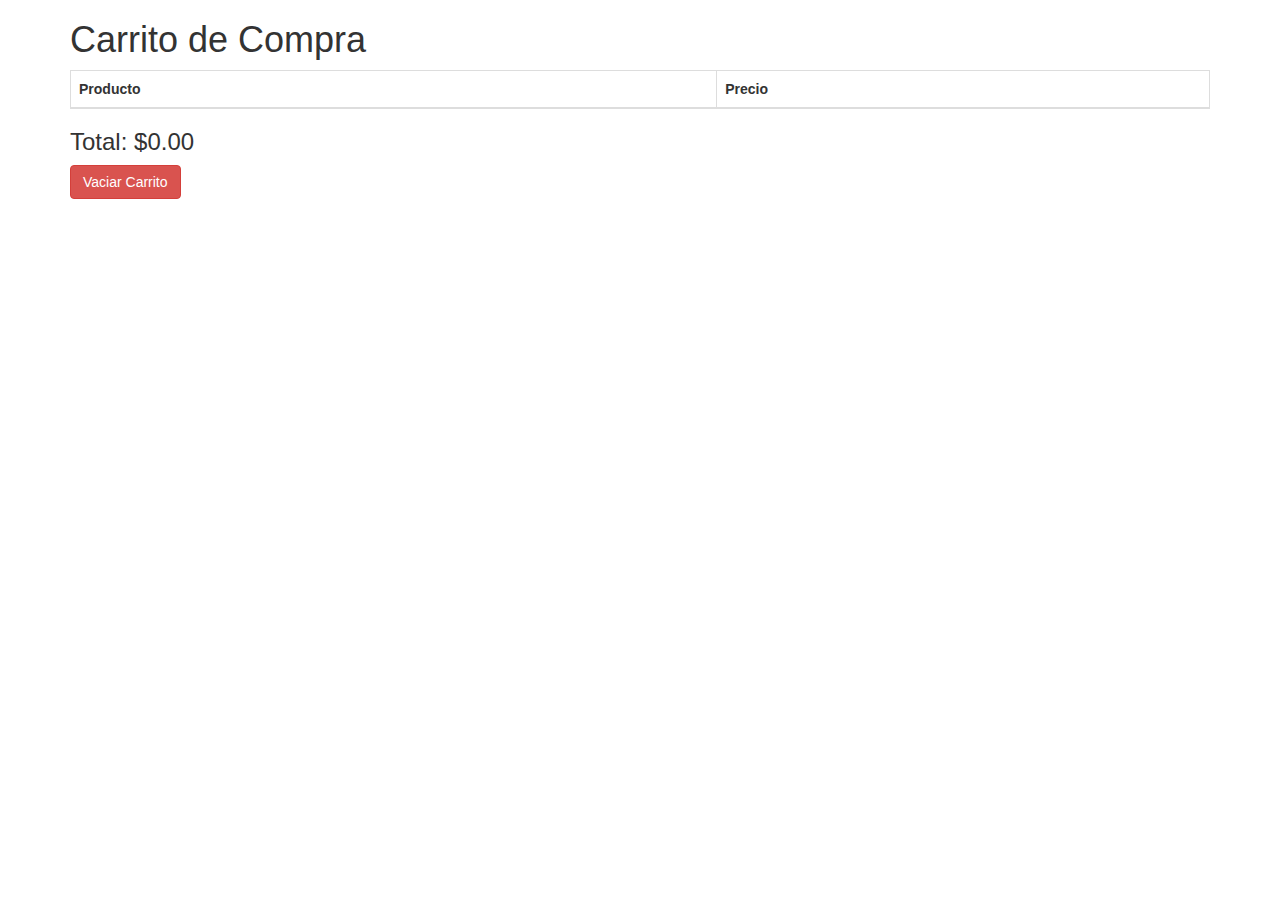
==== carrito.html @ 8c1e0756 "Add files via upload" ====
<!DOCTYPE html>
<html>

<head>
  <title>Carrito de Compra</title>
  <meta name="viewport" content="width=device-width, initial-scale=1">
  <link rel="stylesheet" href="https://maxcdn.bootstrapcdn.com/bootstrap/3.3.7/css/bootstrap.min.css">
</head>

<body>
  <div class="container">
    <div class="row">
      <div class="col-xs-12">
        <h1>Carrito de Compra</h1>
        <table class="table table-bordered">
          <thead>
            <tr>
              <th>Producto</th>
              <th>Precio</th>
            </tr>
          </thead>
          <tbody id="cart-items">
          </tbody>
        </table>
        <h3>Total: <span id="total-price"></span></h3>
        <button id="clear-cart" class="btn btn-danger">Vaciar Carrito</button>
      </div>
    </div>
  </div>

  <script src="https://code.jquery.com/jquery-3.5.1.min.js"></script>
  <script>
    $(document).ready(function() {
      // Obtiene los productos del carrito de compra desde el LocalStorage
      var cartItems = JSON.parse(localStorage.getItem("cartItems")) || [];

      // Genera las filas de la tabla con los productos del carrito
      function generateCartItems() {
        var cartItemsContainer = $("#cart-items");
        var totalPrice = 0;

        for (var i = 0; i < cartItems.length; i++) {
          var cartItem = cartItems[i];

          var row = $("<tr></tr>");
          var productName = $("<td></td>").text(cartItem.name);
          var productPrice = $("<td></td>").text("$" + cartItem.price);

          row.append(productName, productPrice);
          cartItemsContainer.append(row);

          totalPrice += parseFloat(cartItem.price);
        }

        $("#total-price").text("$" + totalPrice.toFixed(2));
      }

      // Genera los elementos del carrito al cargar la página
      generateCartItems();

      // Vacía el carrito de compra
      $("#clear-cart").click(function() {
        localStorage.removeItem("cartItems");
        $("#cart-items").empty();
        $("#total-price").text("$0.00");
      });
    });
  </script>
</body>

</html>
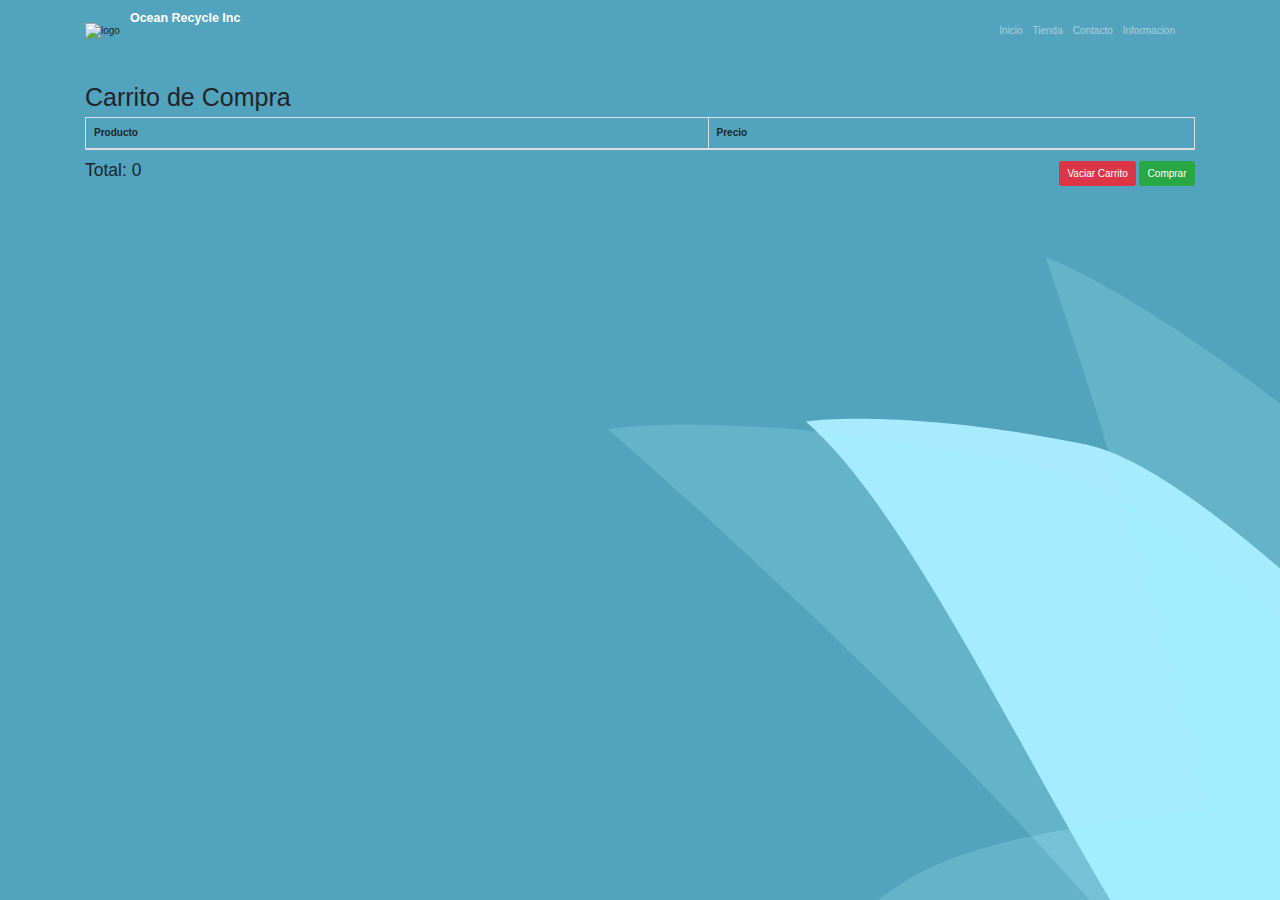
==== commit 3fd843a2: "Add files via upload" ====
--- a/carrito.html
+++ b/carrito.html
@@ -5,9 +5,39 @@
   <title>Carrito de Compra</title>
   <meta name="viewport" content="width=device-width, initial-scale=1">
   <link rel="stylesheet" href="https://maxcdn.bootstrapcdn.com/bootstrap/3.3.7/css/bootstrap.min.css">
+  <link rel="stylesheet" href="https://stackpath.bootstrapcdn.com/bootstrap/4.5.0/css/bootstrap.min.css">
+  <link rel="stylesheet" href="styles.css">
 </head>
 
 <body>
+  <nav class="navbar navbar-expand-lg navbar-dark">
+    <div class="container">
+      <img class="navbar-logo" src="imagenes/logo.jpeg" alt="logo">
+      <a class="navbar-brand">Ocean Recycle Inc</a>
+      <button class="navbar-toggler" type="button" data-toggle="collapse" data-target="#navbarNav"
+        aria-controls="navbarNav" aria-expanded="false" aria-label="Toggle navigation">
+        <span class="navbar-toggler-icon"></span>
+      </button>
+      <div class="collapse navbar-collapse" id="navbarNav">
+        <ul class="navbar-nav ml-auto">
+          <li class="nav-item">
+            <a class="nav-link" href="inicio.html">Inicio</a>
+          </li>
+          <li class="nav-item">
+            <a class="nav-link" href="tienda.html">Tienda</a>
+          </li>
+          <li class="nav-item">
+            <a class="nav-link" href="contacto.html">Contacto</a>
+          </li>
+          <li class="nav-item">
+            <a class="nav-link" href="info.html">Informacion</a>
+          </li>
+          
+        </ul>
+      </div>
+    </div>
+  </nav>
+
   <div class="container">
     <div class="row">
       <div class="col-xs-12">
@@ -20,10 +50,16 @@
             </tr>
           </thead>
           <tbody id="cart-items">
+            <!-- Filas de productos en el carrito -->
           </tbody>
         </table>
-        <h3>Total: <span id="total-price"></span></h3>
-        <button id="clear-cart" class="btn btn-danger">Vaciar Carrito</button>
+        <div class="d-flex justify-content-between align-items-center">
+          <h3>Total: <span id="total-price"></span></h3>
+          <div>
+            <button id="clear-cart" class="btn btn-danger">Vaciar Carrito</button>
+            <button id="checkout" class="btn btn-success">Comprar</button>
+          </div>
+        </div>
       </div>
     </div>
   </div>
@@ -39,33 +75,61 @@
         var cartItemsContainer = $("#cart-items");
         var totalPrice = 0;
 
+        cartItemsContainer.empty();
+
         for (var i = 0; i < cartItems.length; i++) {
           var cartItem = cartItems[i];
 
           var row = $("<tr></tr>");
           var productName = $("<td></td>").text(cartItem.name);
-          var productPrice = $("<td></td>").text("$" + cartItem.price);
+          var productPrice = $("<td></td>").text(cartItem.price);
 
-          row.append(productName, productPrice);
+          row.append(productName);
+          row.append(productPrice);
           cartItemsContainer.append(row);
 
-          totalPrice += parseFloat(cartItem.price);
+          totalPrice += cartItem.price;
         }
 
-        $("#total-price").text("$" + totalPrice.toFixed(2));
+        $("#total-price").text(totalPrice);
       }
+
+      // Actualiza el carrito de compra en el LocalStorage
+      function updateCartItems() {
+        localStorage.setItem("cartItems", JSON.stringify(cartItems));
+      }
+
+      // Agrega un producto al carrito de compra
+      function addToCart(product) {
+        cartItems.push(product);
+        updateCartItems();
+        generateCartItems();
+      }
+
+      // Vacía el carrito de compra
+      function clearCart() {
+        cartItems = [];
+        updateCartItems();
+        generateCartItems();
+      }
+
+      // Evento para vaciar el carrito de compra
+      $("#clear-cart").click(function() {
+        clearCart();
+        location.reload(); // Recarga la página después de vaciar el carrito
+      });
+
+      // Evento para comprar los productos del carrito
+      $("#checkout").click(function() {
+        // Implementa aquí la lógica para procesar la compra
+        alert("¡Compra realizada!");
+        clearCart();
+      });
 
       // Genera los elementos del carrito al cargar la página
       generateCartItems();
-
-      // Vacía el carrito de compra
-      $("#clear-cart").click(function() {
-        localStorage.removeItem("cartItems");
-        $("#cart-items").empty();
-        $("#total-price").text("$0.00");
-      });
     });
   </script>
 </body>
 
-</html>+</html>
--- a/styles.css
+++ b/styles.css
@@ -0,0 +1,256 @@
+/* Añade la siguiente regla al inicio para aplicar estilos generales */
+* {
+  box-sizing: border-box;
+}
+
+
+
+
+.carousel-container {
+  height: 500px; /* Establece la altura deseada */
+}
+
+.jumbotron {
+  background-color: transparent;
+  display: flex;
+  flex-direction: column;
+  justify-content: center;
+  align-items: center;
+  height: 100vh;
+}
+
+.jumbotron .container {
+  text-align: center;
+}
+
+.jumbotron h1,
+.jumbotron p {
+  color: #fff;
+}
+
+.jumbotron .btn {
+  margin-top: 20px;
+}
+.jumbotron h1 {
+  font-size: 6rem;
+}
+
+.jumbotron p {
+  font-size: 2  rem;
+}
+
+.jumbotron .btn {
+  background-color: transparent;
+  border: 2px solid #fff;
+  color: #fff;
+  transition: background-color 0.3s, color 0.3s;
+}
+
+.jumbotron .btn:hover {
+  background-color: #61d49f;
+  color: #ffffff;
+}
+/* Estilos del navbar */
+.navbar {
+  background-color: transparent;
+}
+
+.navbar-brand {
+  font-weight: bold;
+}
+
+.nav-link {
+  color: #fff;
+}
+
+.navbar-logo {
+  max-width: 50px;
+  height: auto;
+  margin-right: 10px;
+}
+
+/* Estilos del carousel */
+.carousel-control {
+  color: #fff;
+}
+
+.carousel-inner {
+  margin-bottom: 20px;
+}
+
+.carousel-indicators {
+  z-index: 1;
+  bottom: 0;
+}
+
+.carousel-indicators li {
+  width: 20px;
+  height: 20px;
+  border: 0px;
+  border-radius: 100%;
+  background-color: rgba(217, 217, 217, 0.5);
+  margin-bottom: -75px;
+}
+
+.carousel-indicators .active {
+  background-color: #333;
+  height: 30px;
+  width: 30px;
+  margin-bottom: -75px;
+}
+
+.carousel {
+  display: flex;
+  justify-content: center;
+  align-items: center;
+  height: 100%;
+  position: relative;
+}
+
+.carousel-container {
+  height: 400px; /* Ajusta la altura según tus necesidades */
+}
+
+.carousel-inner {
+  max-width: 600px;
+}
+
+/* Estilos de las cards de producto */
+.product-card {
+  border: 1px solid #ccc;
+  border-radius: 10px;
+  padding: 10px;
+  margin-bottom: 10px;
+  text-align: center;
+  background-color: #ae3f3f;
+} 
+
+.product-card h4 {
+  margin-top: 10px;
+  color: white;
+}
+
+.product-card p {
+  margin-bottom: 10px;
+}
+
+.product-card img {
+  width: 100%;
+  height: auto;
+  object-fit: cover;
+  border-radius: 15%;
+}
+
+.add-to-cart {
+  width: 100%;
+  font-size: 1rem;
+}
+
+/* Estilos del botón del carrito */
+#cart-button {
+  position: fixed;
+  bottom: 10px;
+  right: 20px;
+  z-index: 999;
+}
+.cart-container .cart-button  {
+  margin-left: 17px;
+  position: absolute;
+  bottom: 12px;
+
+}
+.cart-container .btn-primary{
+  background-color: transparent;
+  border: solid 2px #6affa5;
+}
+
+.cart-container .btn-primary:hover{
+  background-color: #6affa5;
+  color:  #222222
+
+}
+/* Estilos generales */
+body {
+  background-image: url(Imagenes/fondo.svg);
+  margin: 0;
+  padding: 0;
+  font-family: Arial, sans-serif;
+}
+
+body {
+  min-height: 100vh;
+}
+
+.container2 {
+  margin-top: 30px;
+  padding: 20px;
+}
+
+.container2::after {
+  content: "";
+  display: table;
+  clear: both;
+}
+
+.row {
+  margin-left: -15px;
+  margin-right: -15px;
+}
+
+.col-xs-6,
+.col-sm-4,
+.col-md-3 {
+  padding-left: 15px;
+  padding-right: 15px;
+}
+
+/* Ajustes responsivos */
+
+@media (min-width: 992px){
+.navbar-expand-lg .navbar-collapse {
+    display: -ms-flexbox!important;
+    display: flex!important;
+    flex-basis: auto;}}
+    
+@media (max-width: 768px) {
+  .container2 {
+    padding-left: 5px;
+    padding-right: 5px;
+  }
+
+  .navbar {
+    top: 0;
+    width: 100%;
+    z-index: 999;
+  }
+  .carousel-indicators .active {
+    background-color: #333;
+    height: 30px;
+    margin-bottom: -54px;
+    width: 30px;
+  }
+  .cart-container .cart-button {
+    margin-left: -13px;
+    scale: 0.7;
+    margin-top: -26px;
+    position: relative;
+}
+}
+
+@media (max-width: 576px) {
+  .container2 {
+    padding-left: 2px;
+    padding-right: 2px;
+  }
+
+  body {
+    background-image: url(Imagenes/fondoM.svg);
+    background-size: cover;
+  }
+  .col-xs-6,
+  .col-sm-4,
+  .col-md-3 {
+    padding-left: 5px;
+    padding-right: 5px;
+  }
+}
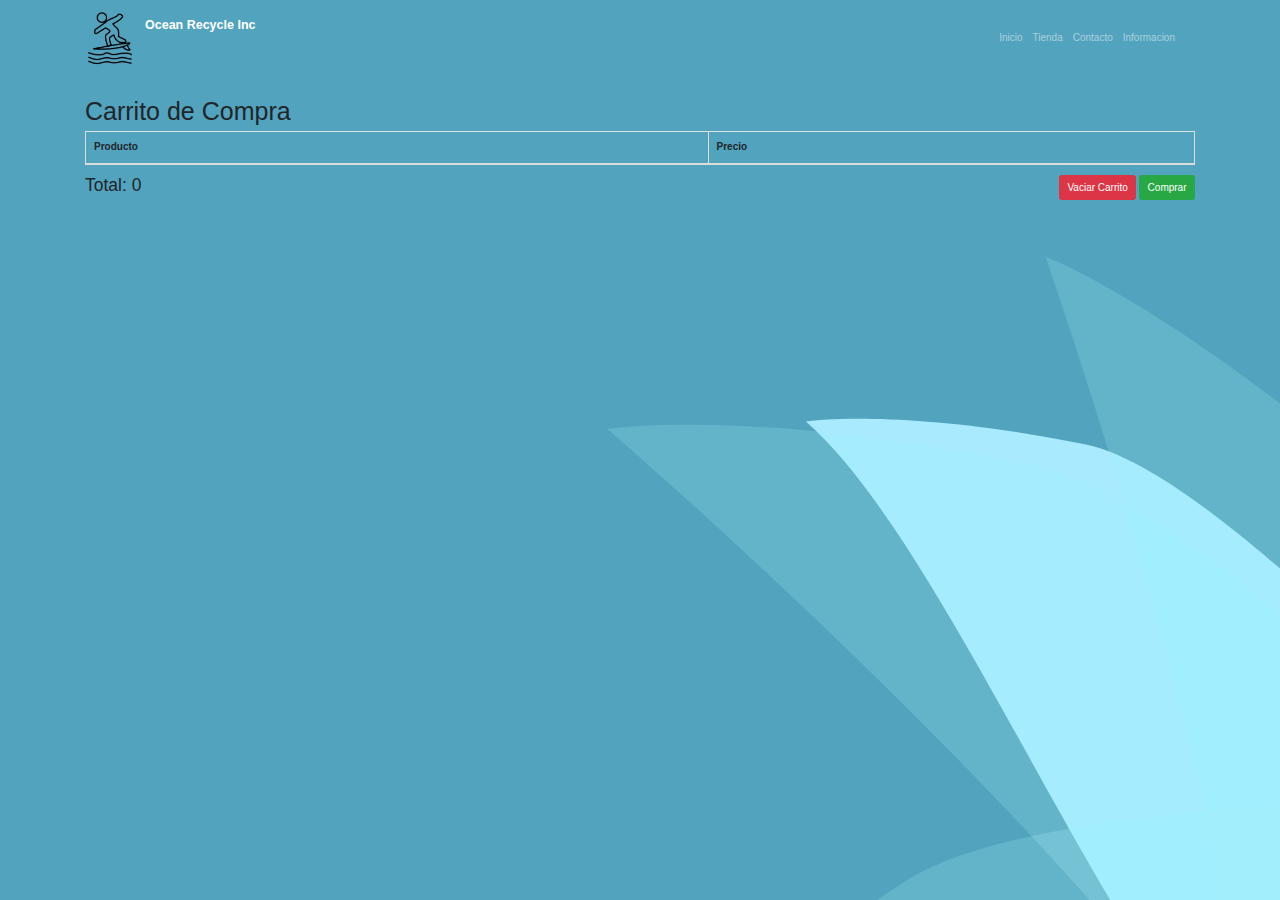
==== commit 683045c7: "Update carrito.html" ====
--- a/carrito.html
+++ b/carrito.html
@@ -12,7 +12,7 @@
 <body>
   <nav class="navbar navbar-expand-lg navbar-dark">
     <div class="container">
-      <img class="navbar-logo" src="imagenes/logo.jpeg" alt="logo">
+      <img class="navbar-logo" src="Imagenes/logo.jpeg" alt="logo">
       <a class="navbar-brand">Ocean Recycle Inc</a>
       <button class="navbar-toggler" type="button" data-toggle="collapse" data-target="#navbarNav"
         aria-controls="navbarNav" aria-expanded="false" aria-label="Toggle navigation">
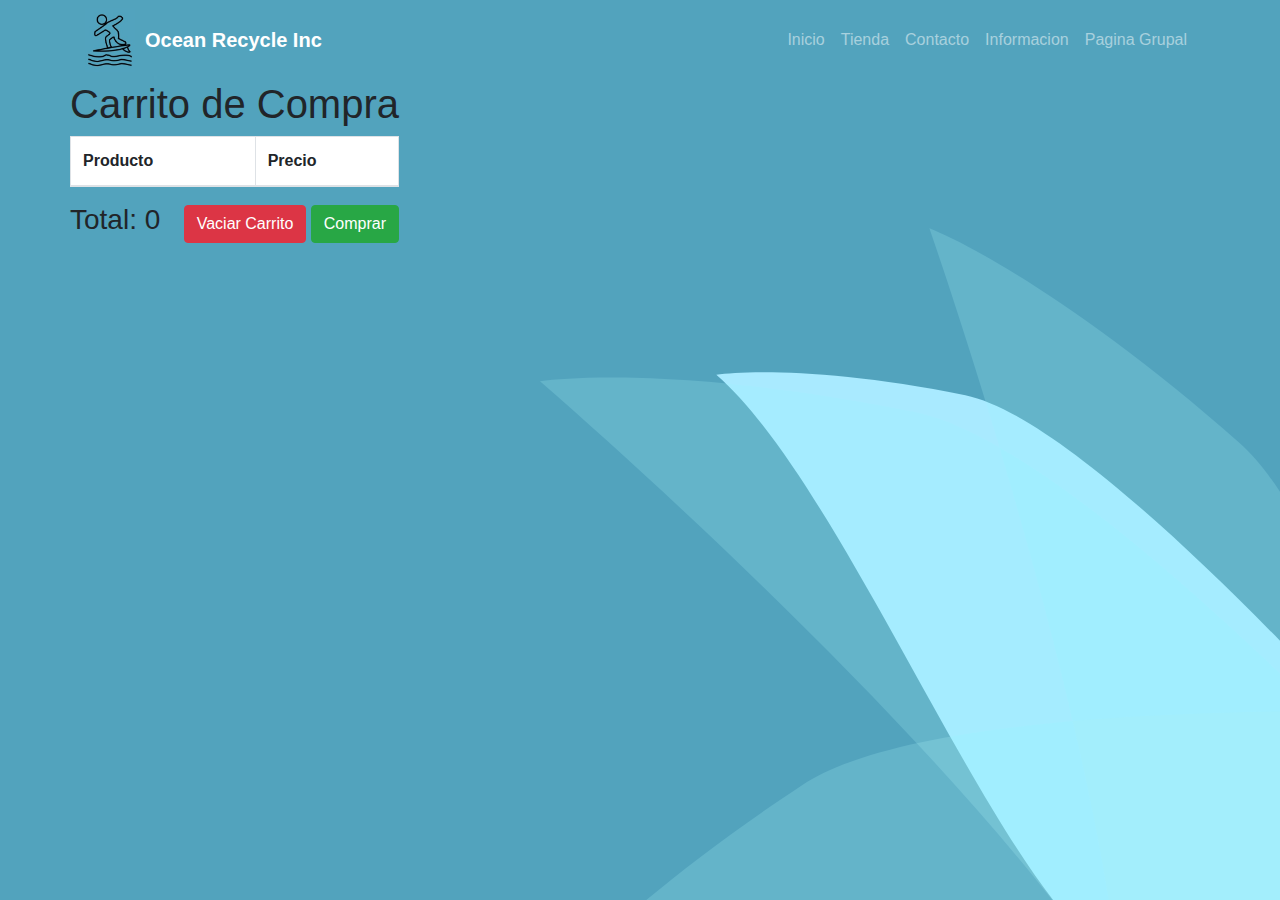
==== commit 5ad7c9fb: "Carrito de compra actualizado" ====
--- a/carrito.html
+++ b/carrito.html
@@ -1,10 +1,10 @@
 <!DOCTYPE html>
-<html>
+<html lang="es">
 
 <head>
-  <title>Carrito de Compra</title>
-  <meta name="viewport" content="width=device-width, initial-scale=1">
-  <link rel="stylesheet" href="https://maxcdn.bootstrapcdn.com/bootstrap/3.3.7/css/bootstrap.min.css">
+  <meta charset="UTF-8">
+  <meta name="viewport" content="width=device-width, initial-scale=1.0">
+  <title>Ocean Recycle Inc</title>
   <link rel="stylesheet" href="https://stackpath.bootstrapcdn.com/bootstrap/4.5.0/css/bootstrap.min.css">
   <link rel="stylesheet" href="styles.css">
 </head>
@@ -32,12 +32,13 @@
           <li class="nav-item">
             <a class="nav-link" href="info.html">Informacion</a>
           </li>
-          
+          <li class="nav-item">
+            <a class="nav-link" href="index.html">Pagina Grupal</a>
+          </li>
         </ul>
       </div>
     </div>
   </nav>
-
   <div class="container">
     <div class="row">
       <div class="col-xs-12">
@@ -130,6 +131,11 @@
       generateCartItems();
     });
   </script>
+
+
+  <script src="https://code.jquery.com/jquery-3.5.1.slim.min.js"></script>
+  <script src="https://cdn.jsdelivr.net/npm/@popperjs/core@2.5.4/dist/umd/popper.min.js"></script>
+  <script src="https://stackpath.bootstrapcdn.com/bootstrap/4.5.0/js/bootstrap.min.js"></script>
 </body>
 
 </html>
--- a/styles.css
+++ b/styles.css
@@ -175,6 +175,7 @@
   margin: 0;
   padding: 0;
   font-family: Arial, sans-serif;
+  background-size: cover;
 }
 
 body {
@@ -254,3 +255,8 @@
     padding-right: 5px;
   }
 }
+  #cart-items,
+  thead tr,
+  thead th {
+    background-color: white;
+  }
